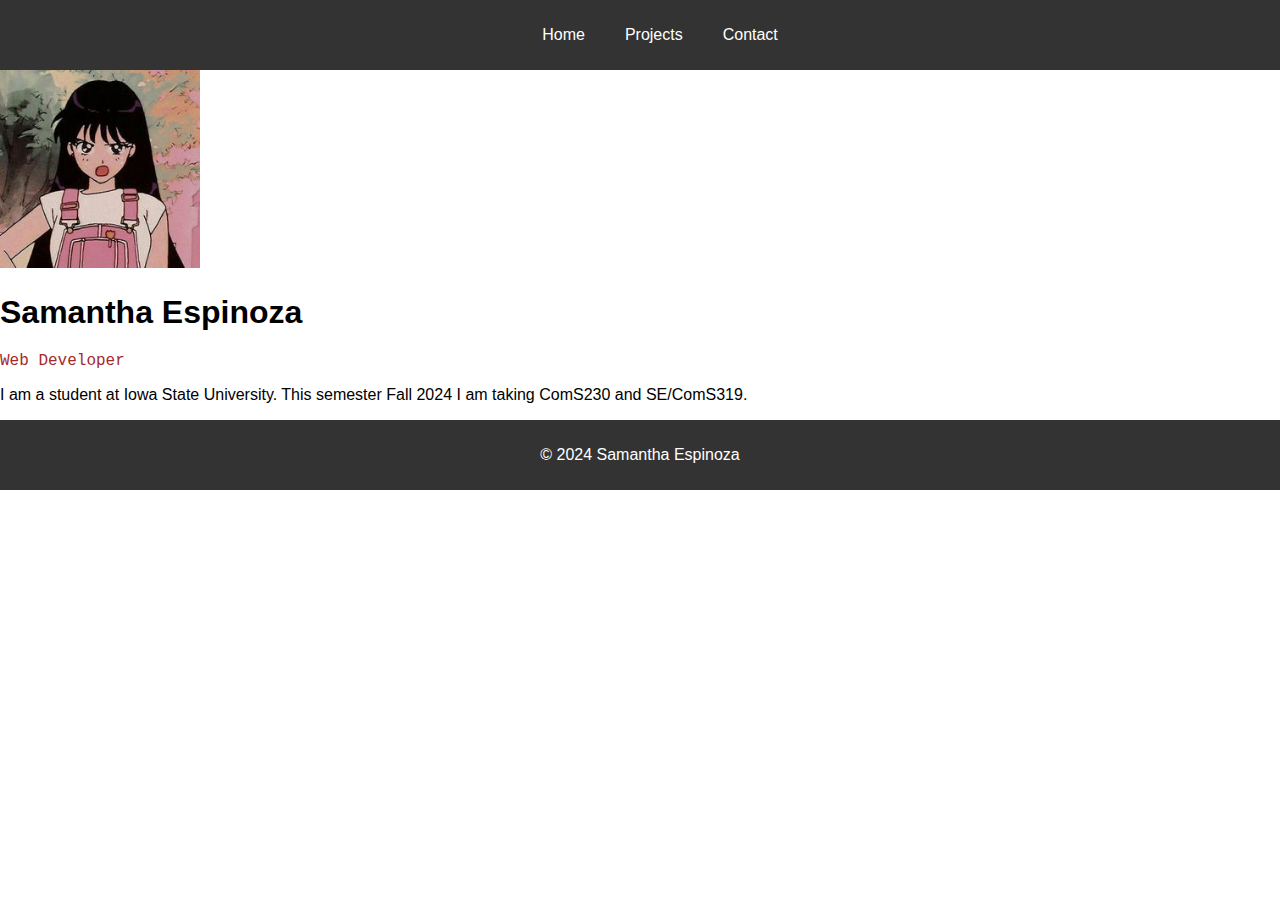
==== index.html @ e39ec396 "Add files via upload" ====
<!DOCTYPE html>
<html lang="en">
<head>
    <meta charset="UTF-8">
    <meta name="viewport" content="width=device-width, initial-scale=1.0">
    <link rel="stylesheet" href="./style.css">
    <title>Activity 04</title>
</head>
<body>
    <header>
        <nav>
            <ul>
                <li><a href="./index.html">Home</a></li>
                <li><a href="./projects.html">Projects</a></li>
                <li><a href="./contact.html">Contact</a></li>
            </ul>
        </nav>
    </header>
    <div class="container">
        <img src= "./images/profile.jpg" alt="Profile Photo">
        <h1>Samantha Espinoza</h1>
        <p style="font-family: 'Courier New', Courier, monospace; color: brown">Web Developer</p>
        <p>
            I am a student at Iowa State University. This semester Fall 2024 
            I am taking ComS230 and SE/ComS319.
        </p>
    </div>
    <footer>
        <p>&copy; 2024 Samantha Espinoza</p>
    </footer>
</body>
</html>
---- style.css ----
header {
    background-color: #333;
    color: #fff;
    padding: 10px 0;
}
nav ul {
    list-style: none; /* gets rid of bullet points */
    display: flex;
    justify-content: center;
}
nav li {
    margin: 0 20px;
}
nav a {
    text-decoration: none; /* gets rid of the underline */
    color: #fff;
}
img {
    max-width: 200px;
}
body {
    font-family: Arial, sans-serif;
    margin: 0;
    padding: 0;
}
footer {
    text-align: center;
    padding: 10px;
    background-color: #333;
    color: #fff;
}
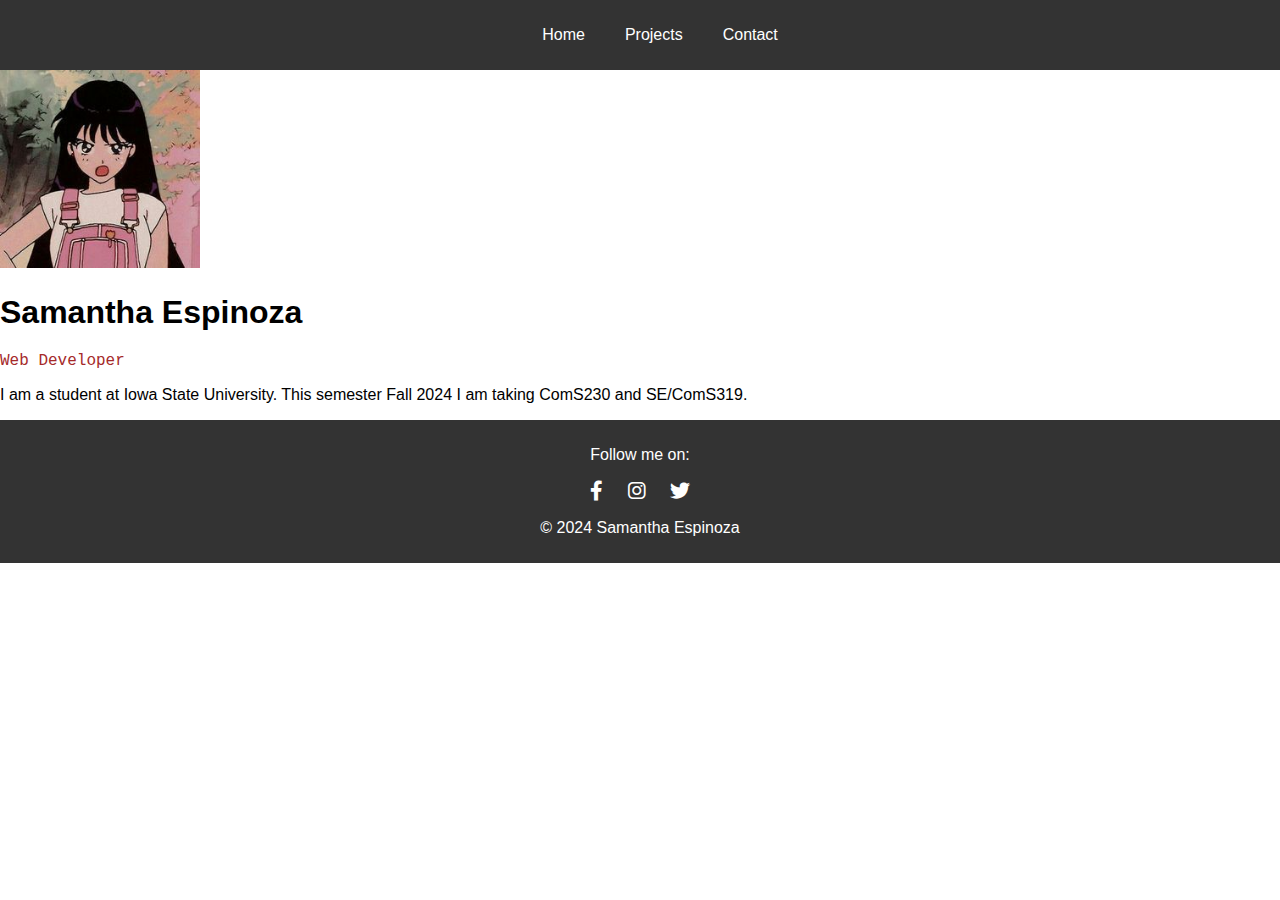
==== commit ff1c4720: "Add files via upload" ====
--- a/index.html
+++ b/index.html
@@ -3,6 +3,7 @@
 <head>
     <meta charset="UTF-8">
     <meta name="viewport" content="width=device-width, initial-scale=1.0">
+    <link rel="stylesheet" href="https://cdnjs.cloudflare.com/ajax/libs/font-awesome/6.0.0-beta3/css/all.min.css">
     <link rel="stylesheet" href="./style.css">
     <title>Activity 04</title>
 </head>
@@ -26,6 +27,10 @@
         </p>
     </div>
     <footer>
+        <p>Follow me on:</p>
+        <a href="https://www.facebook.com/samantha.espinoza.50746444/" target="_blank"><i class="fab fa-facebook-f"></i></a>
+        <a href="https://www.instagram.com/samant.ahh/" target="_blank"><i class="fab fa-instagram"></i></a>
+        <a href="https://www.twitter.com" target="_blank"><i class="fab fa-twitter"></i></a>
         <p>&copy; 2024 Samantha Espinoza</p>
     </footer>
 </body>
--- a/style.css
+++ b/style.css
@@ -29,4 +29,14 @@
     background-color: #333;
     color: #fff;
 }
+footer a {
+    color: #fff;
+    margin: 0 10px;
+    text-decoration: none;
+    font-size: 20px;
+}
+footer a:hover {
+    color: #f39c12; /* Change color on hover */
+}
+    
     